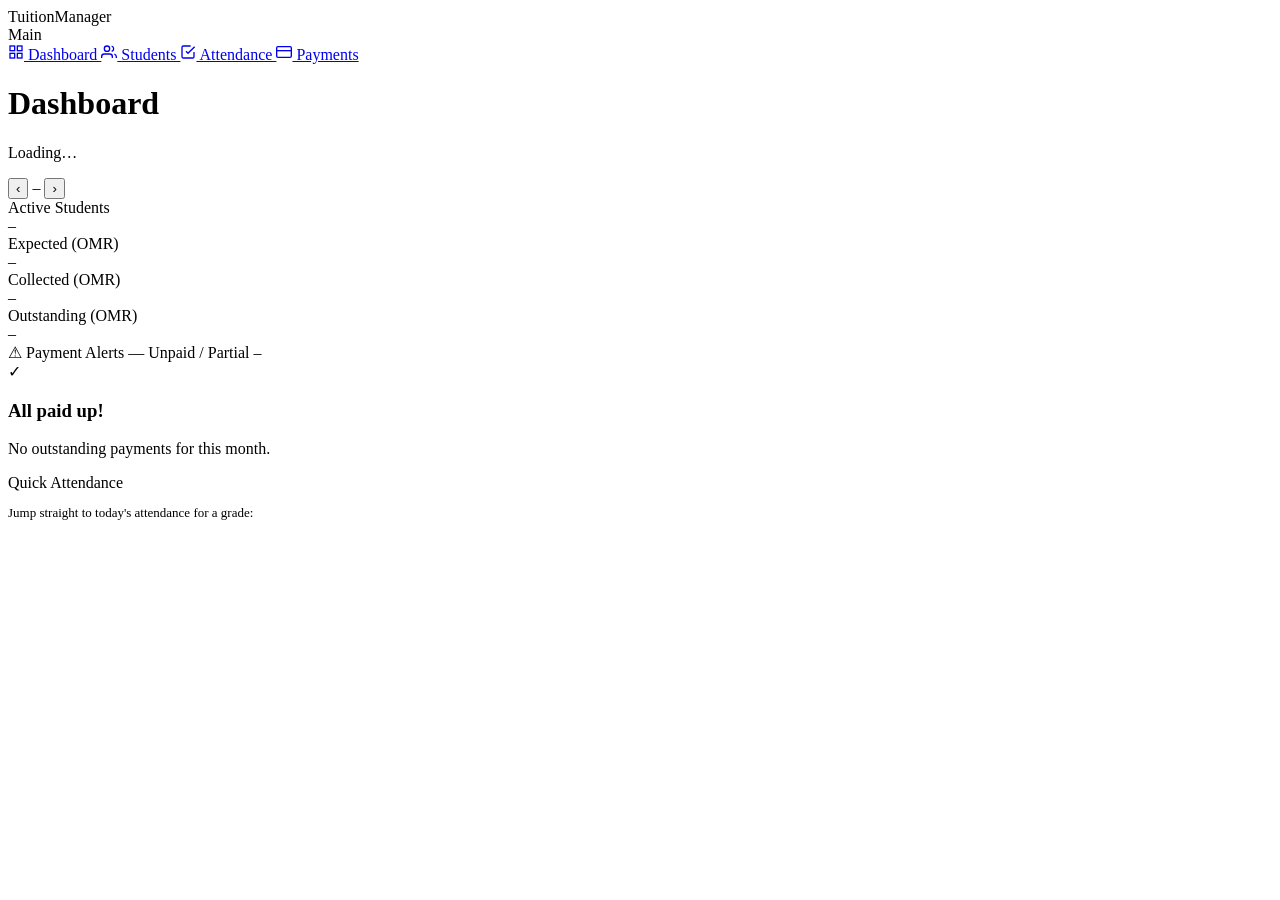
==== tuition-manager/public/index.html @ 73a96353 "Add tuition-manager app — student/payment/attendance tracking Python + Flask + SQLite local web app " ====
<!DOCTYPE html>
<html lang="en">
<head>
  <meta charset="UTF-8">
  <meta name="viewport" content="width=device-width,initial-scale=1">
  <title>Dashboard — Tuition Manager</title>
  <link rel="stylesheet" href="/css/style.css">
</head>
<body>

<nav class="nav">
  <div class="nav-brand">Tuition<span>Manager</span></div>
  <div class="nav-section">Main</div>
  <a href="/" class="active">
    <svg width="16" height="16" fill="none" stroke="currentColor" stroke-width="2" viewBox="0 0 24 24"><rect x="3" y="3" width="7" height="7"/><rect x="14" y="3" width="7" height="7"/><rect x="14" y="14" width="7" height="7"/><rect x="3" y="14" width="7" height="7"/></svg>
    Dashboard
  </a>
  <a href="/students.html">
    <svg width="16" height="16" fill="none" stroke="currentColor" stroke-width="2" viewBox="0 0 24 24"><path d="M17 21v-2a4 4 0 0 0-4-4H5a4 4 0 0 0-4 4v2"/><circle cx="9" cy="7" r="4"/><path d="M23 21v-2a4 4 0 0 0-3-3.87"/><path d="M16 3.13a4 4 0 0 1 0 7.75"/></svg>
    Students
  </a>
  <a href="/attendance.html">
    <svg width="16" height="16" fill="none" stroke="currentColor" stroke-width="2" viewBox="0 0 24 24"><path d="M9 11l3 3L22 4"/><path d="M21 12v7a2 2 0 0 1-2 2H5a2 2 0 0 1-2-2V5a2 2 0 0 1 2-2h11"/></svg>
    Attendance
  </a>
  <a href="/payments.html">
    <svg width="16" height="16" fill="none" stroke="currentColor" stroke-width="2" viewBox="0 0 24 24"><rect x="1" y="4" width="22" height="16" rx="2"/><line x1="1" y1="10" x2="23" y2="10"/></svg>
    Payments
  </a>
</nav>

<main class="main">
  <div class="flex items-center justify-between mb-0">
    <div>
      <h1 class="page-title">Dashboard</h1>
      <p class="page-sub" id="month-subtitle">Loading…</p>
    </div>
    <div class="month-nav">
      <button onclick="changeMonth(-1)" title="Previous month">&#8249;</button>
      <span class="month-label" id="month-label">–</span>
      <button onclick="changeMonth(1)" title="Next month">&#8250;</button>
    </div>
  </div>

  <div class="stats-grid" id="stats-grid">
    <div class="stat-card"><div class="stat-label">Active Students</div><div class="stat-value blue" id="stat-students">–</div></div>
    <div class="stat-card"><div class="stat-label">Expected (OMR)</div><div class="stat-value" id="stat-expected">–</div></div>
    <div class="stat-card"><div class="stat-label">Collected (OMR)</div><div class="stat-value green" id="stat-collected">–</div></div>
    <div class="stat-card"><div class="stat-label">Outstanding (OMR)</div><div class="stat-value red" id="stat-outstanding">–</div></div>
  </div>

  <div class="card">
    <div class="card-header">
      <span>&#9888; Payment Alerts — Unpaid / Partial</span>
      <span class="badge badge-red" id="alert-count">–</span>
    </div>
    <div class="card-body">
      <div id="alert-list" class="alert-list">
        <div class="empty"><div class="empty-icon">&#10003;</div><h3>All paid up!</h3><p>No outstanding payments for this month.</p></div>
      </div>
    </div>
  </div>

  <div class="card">
    <div class="card-header">Quick Attendance</div>
    <div class="card-body">
      <p class="text-muted" style="margin-bottom:14px;font-size:13px;">Jump straight to today's attendance for a grade:</p>
      <div class="grade-pills" id="grade-pills"></div>
    </div>
  </div>
</main>

<script src="/js/dashboard.js"></script>
</body>
</html>
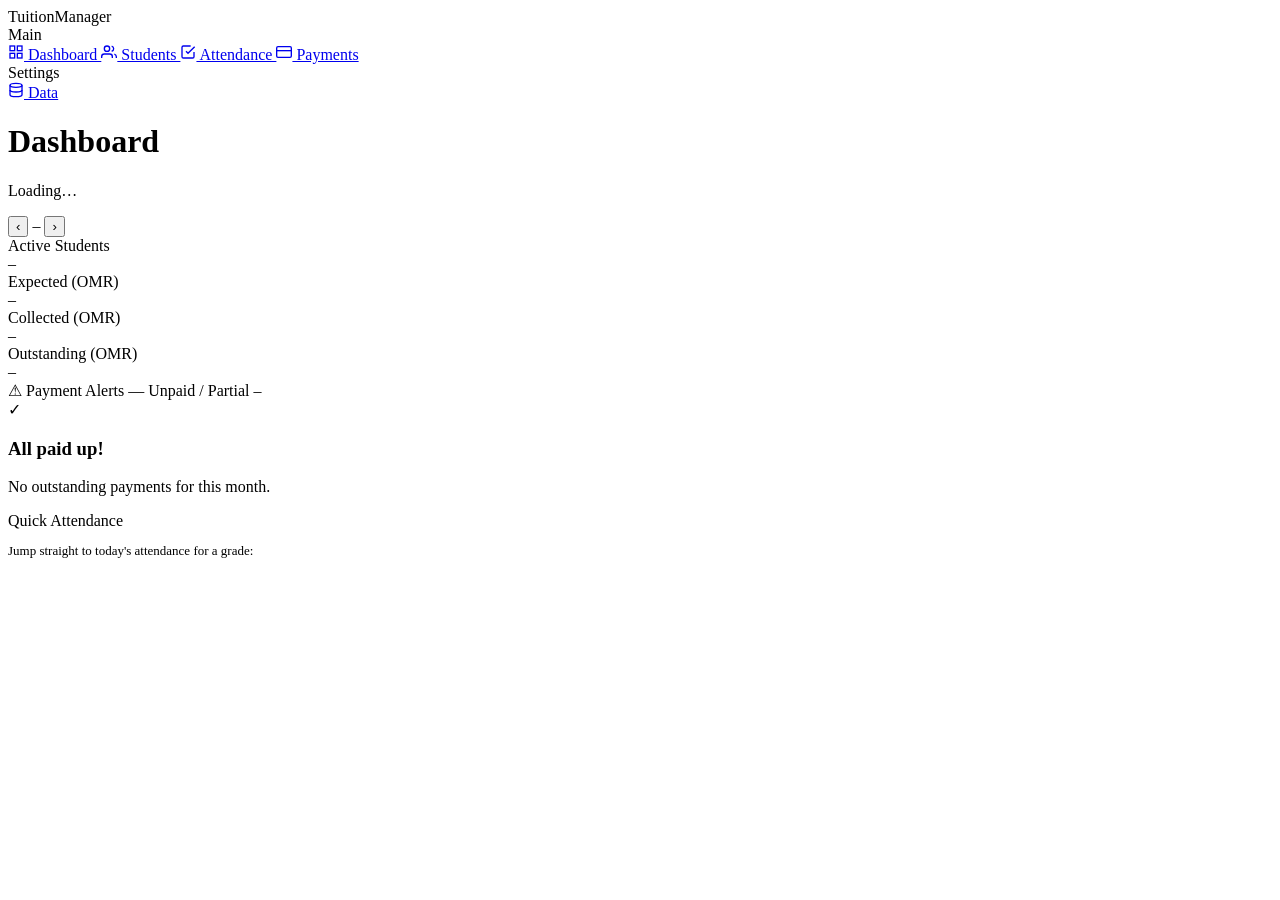
==== commit fc52bd1b: "Add Data Management page with export/import UI and Data nav link Co-Authored-By: Claude Sonnet 4.6 <" ====
--- a/tuition-manager/public/index.html
+++ b/tuition-manager/public/index.html
@@ -26,6 +26,11 @@
   <a href="/payments.html">
     <svg width="16" height="16" fill="none" stroke="currentColor" stroke-width="2" viewBox="0 0 24 24"><rect x="1" y="4" width="22" height="16" rx="2"/><line x1="1" y1="10" x2="23" y2="10"/></svg>
     Payments
+  </a>
+  <div class="nav-section">Settings</div>
+  <a href="/data.html">
+    <svg width="16" height="16" fill="none" stroke="currentColor" stroke-width="2" viewBox="0 0 24 24"><ellipse cx="12" cy="5" rx="9" ry="3"/><path d="M21 12c0 1.66-4 3-9 3s-9-1.34-9-3"/><path d="M3 5v14c0 1.66 4 3 9 3s9-1.34 9-3V5"/></svg>
+    Data
   </a>
 </nav>
 
@@ -70,6 +75,7 @@
   </div>
 </main>
 
+<script src="/js/auth.js"></script>
 <script src="/js/dashboard.js"></script>
 </body>
 </html>
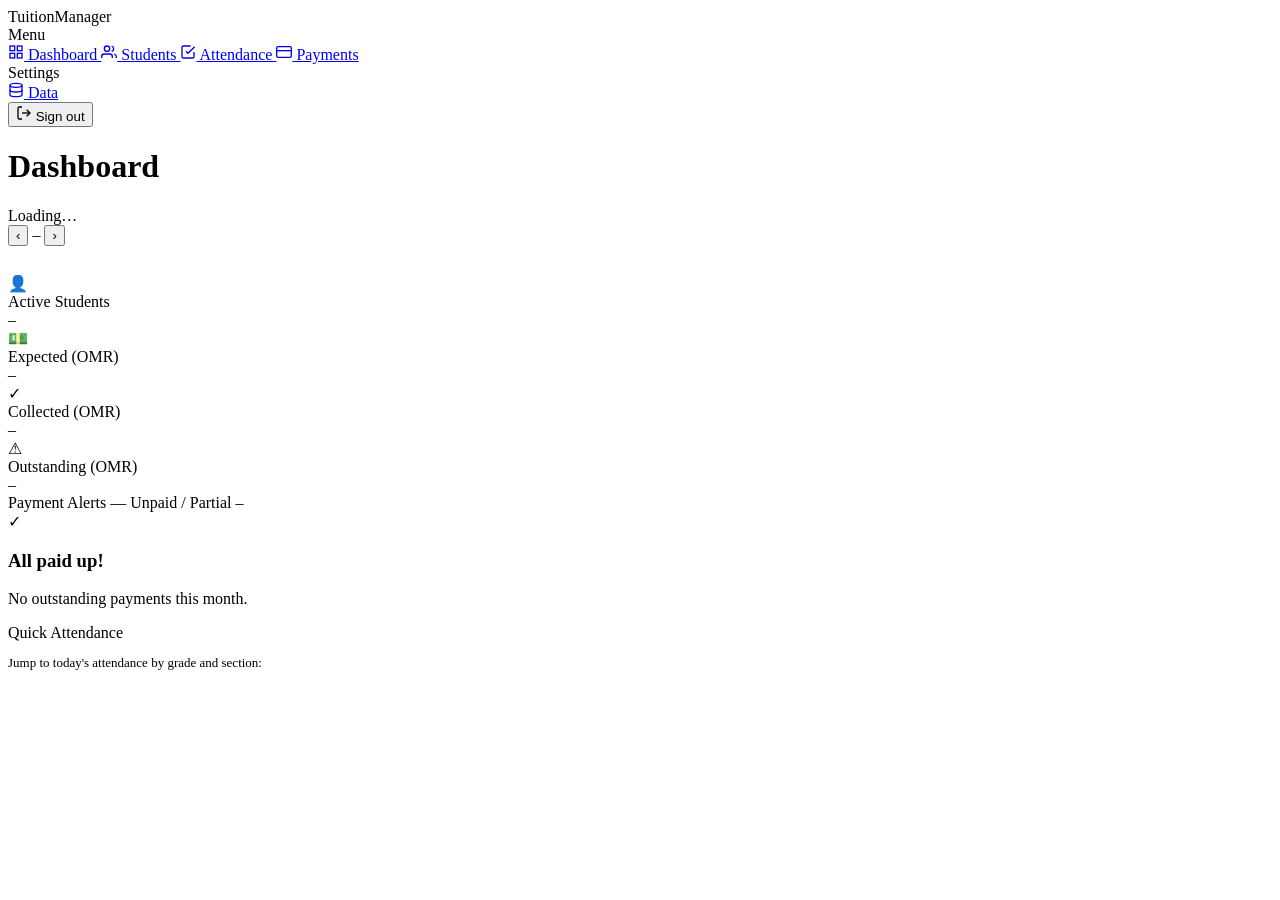
==== commit 62496a5d: "Add multi-tenancy, sections for all grades, and UI revamp - Users table + signup/login with email & " ====
--- a/tuition-manager/public/index.html
+++ b/tuition-manager/public/index.html
@@ -10,7 +10,14 @@
 
 <nav class="nav">
   <div class="nav-brand">Tuition<span>Manager</span></div>
-  <div class="nav-section">Main</div>
+  <div class="nav-user" id="nav-user" style="display:none">
+    <div class="nav-user-avatar" id="nav-avatar">?</div>
+    <div class="nav-user-info">
+      <div class="nav-user-name" id="nav-name">Loading…</div>
+      <div class="nav-user-role">Tutor</div>
+    </div>
+  </div>
+  <div class="nav-section">Menu</div>
   <a href="/" class="active">
     <svg width="16" height="16" fill="none" stroke="currentColor" stroke-width="2" viewBox="0 0 24 24"><rect x="3" y="3" width="7" height="7"/><rect x="14" y="3" width="7" height="7"/><rect x="14" y="14" width="7" height="7"/><rect x="3" y="14" width="7" height="7"/></svg>
     Dashboard
@@ -32,13 +39,20 @@
     <svg width="16" height="16" fill="none" stroke="currentColor" stroke-width="2" viewBox="0 0 24 24"><ellipse cx="12" cy="5" rx="9" ry="3"/><path d="M21 12c0 1.66-4 3-9 3s-9-1.34-9-3"/><path d="M3 5v14c0 1.66 4 3 9 3s9-1.34 9-3V5"/></svg>
     Data
   </a>
+  <div class="nav-spacer"></div>
+  <div class="nav-logout">
+    <button onclick="logout()">
+      <svg width="16" height="16" fill="none" stroke="currentColor" stroke-width="2" viewBox="0 0 24 24"><path d="M9 21H5a2 2 0 0 1-2-2V5a2 2 0 0 1 2-2h4"/><polyline points="16 17 21 12 16 7"/><line x1="21" y1="12" x2="9" y2="12"/></svg>
+      Sign out
+    </button>
+  </div>
 </nav>
 
 <main class="main">
-  <div class="flex items-center justify-between mb-0">
+  <div class="flex items-center justify-between mb-0" style="margin-bottom:6px">
     <div>
       <h1 class="page-title">Dashboard</h1>
-      <p class="page-sub" id="month-subtitle">Loading…</p>
+      <p class="page-sub" id="month-subtitle" style="margin-bottom:0">Loading…</p>
     </div>
     <div class="month-nav">
       <button onclick="changeMonth(-1)" title="Previous month">&#8249;</button>
@@ -47,21 +61,39 @@
     </div>
   </div>
 
+  <div style="margin-bottom:28px"></div>
+
   <div class="stats-grid" id="stats-grid">
-    <div class="stat-card"><div class="stat-label">Active Students</div><div class="stat-value blue" id="stat-students">–</div></div>
-    <div class="stat-card"><div class="stat-label">Expected (OMR)</div><div class="stat-value" id="stat-expected">–</div></div>
-    <div class="stat-card"><div class="stat-label">Collected (OMR)</div><div class="stat-value green" id="stat-collected">–</div></div>
-    <div class="stat-card"><div class="stat-label">Outstanding (OMR)</div><div class="stat-value red" id="stat-outstanding">–</div></div>
+    <div class="stat-card">
+      <div class="stat-icon blue">&#128100;</div>
+      <div class="stat-label">Active Students</div>
+      <div class="stat-value blue" id="stat-students">–</div>
+    </div>
+    <div class="stat-card">
+      <div class="stat-icon amber">&#128181;</div>
+      <div class="stat-label">Expected (OMR)</div>
+      <div class="stat-value" id="stat-expected">–</div>
+    </div>
+    <div class="stat-card">
+      <div class="stat-icon green">&#10003;</div>
+      <div class="stat-label">Collected (OMR)</div>
+      <div class="stat-value green" id="stat-collected">–</div>
+    </div>
+    <div class="stat-card">
+      <div class="stat-icon red">&#9888;</div>
+      <div class="stat-label">Outstanding (OMR)</div>
+      <div class="stat-value red" id="stat-outstanding">–</div>
+    </div>
   </div>
 
   <div class="card">
     <div class="card-header">
-      <span>&#9888; Payment Alerts — Unpaid / Partial</span>
+      <span>Payment Alerts — Unpaid / Partial</span>
       <span class="badge badge-red" id="alert-count">–</span>
     </div>
     <div class="card-body">
       <div id="alert-list" class="alert-list">
-        <div class="empty"><div class="empty-icon">&#10003;</div><h3>All paid up!</h3><p>No outstanding payments for this month.</p></div>
+        <div class="empty"><div class="empty-icon">&#10003;</div><h3>All paid up!</h3><p>No outstanding payments this month.</p></div>
       </div>
     </div>
   </div>
@@ -69,7 +101,7 @@
   <div class="card">
     <div class="card-header">Quick Attendance</div>
     <div class="card-body">
-      <p class="text-muted" style="margin-bottom:14px;font-size:13px;">Jump straight to today's attendance for a grade:</p>
+      <p class="text-muted" style="margin-bottom:14px;font-size:13px">Jump to today's attendance by grade and section:</p>
       <div class="grade-pills" id="grade-pills"></div>
     </div>
   </div>
